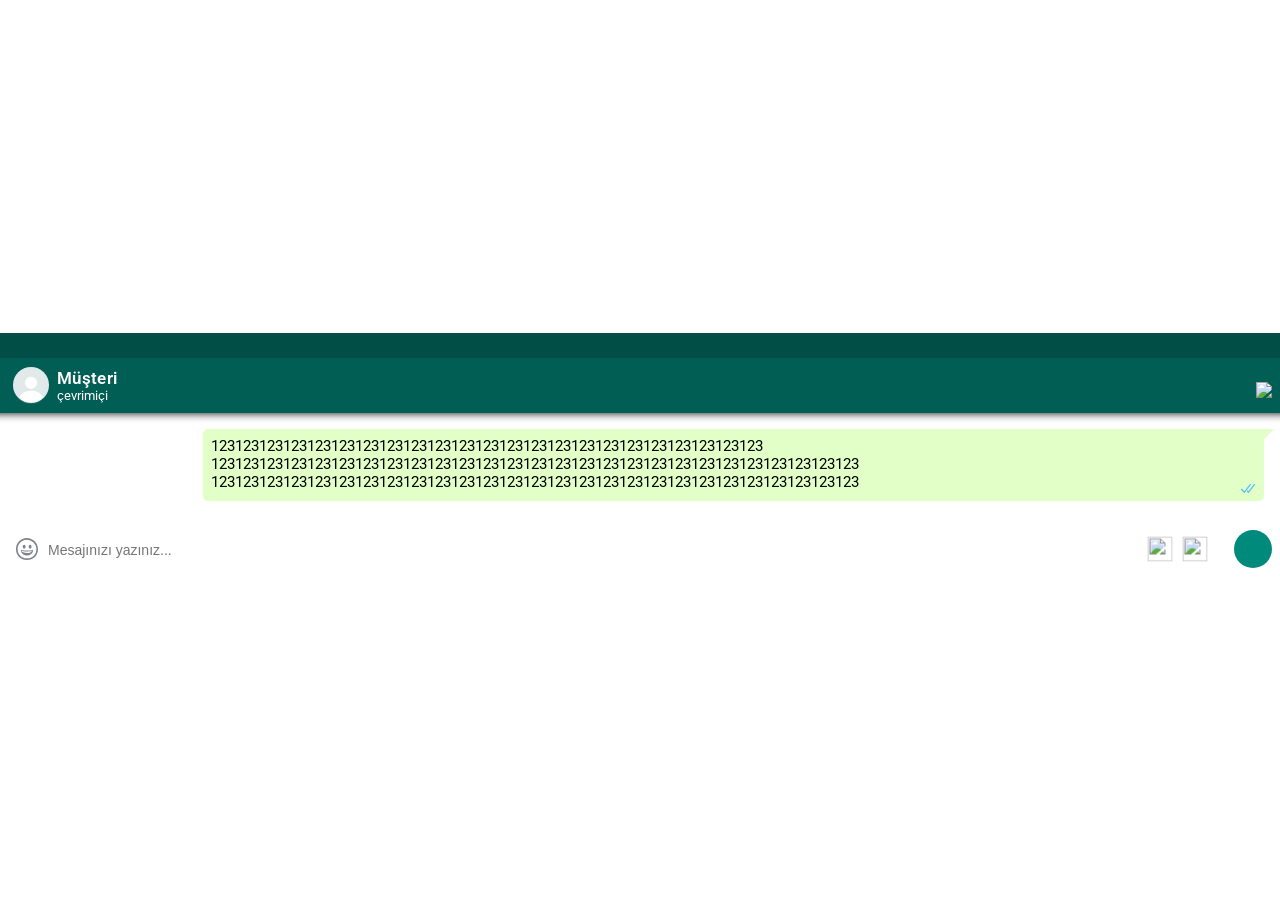
==== WhatsAppGui/index.html @ 73e7776e "V1.7.3 - Icon Update, Message Preview (beta)" ====
<!DOCTYPE html>
<html lang="en" >
<head>
  <meta charset="UTF-8">
  <title>CodePen - WhatsApp UI in Pure CSS and JS</title>
  <link rel='stylesheet' href='https://fonts.googleapis.com/css?family=Roboto:400,700,300'>
<link rel='stylesheet' href='https://cdnjs.cloudflare.com/ajax/libs/material-design-iconic-font/2.1.2/css/material-design-iconic-font.min.css'>
<link rel='stylesheet' href='https://rawgit.com/marvelapp/devices.css/master/assets/devices.min.css'><link rel="stylesheet" href="./style.css">

</head>
<body>
<!-- partial:index.partial.html -->
<div class="page">
  <div class="marvel-device nexus5">
    <div class="top-bar"></div>
    <div class="sleep"></div>
    <div class="volume"></div>
    <div class="camera"></div>
    <div class="screen">
      <div class="screen-container">
        <div class="status-bar">
          <div class="time"></div>
          <div class="battery">
            <i class="zmdi zmdi-battery"></i>
          </div>
          <div class="network">
            <i class="zmdi zmdi-network"></i>
          </div>
          <div class="wifi">
            <i class="zmdi zmdi-wifi-alt-2"></i>
          </div>
          <div class="star">
            <i class="zmdi zmdi-star"></i>
          </div>
        </div>
        <div class="chat">
          <div class="chat-container">
            <div class="user-bar">
              <div class="back">
                <i class="zmdi zmdi-arrow-left"></i>
              </div>
              <div class="avatar">
                <img src="../wp-profile.png" alt="Avatar">
              </div>
              <div class="name">
                <span>Müşteri</span>
                <span class="status">çevrimiçi</span>
              </div>
              <div class="actions more">
                <i class="zmdi zmdi-more-vert"></i>
              </div>
              <div class="actions attachment">
                <i class="zmdi zmdi-phone"></i>
              </div>
              <div class="actions">
                <img src="https://i.ibb.co/LdnbHSG/ic-action-videocall.png"/>             
              </div>
            </div>
            <div class="conversation">
              <div class="conversation-container">
                <!--
                <div class="message sent">
                  <img src="../w.jpg" width="300">
                  <span class="metadata">
                      <span class="time"></span><span class="tick"><svg xmlns="http://www.w3.org/2000/svg" width="16" height="15" id="msg-dblcheck-ack" x="2063" y="2076"><path d="M15.01 3.316l-.478-.372a.365.365 0 0 0-.51.063L8.666 9.88a.32.32 0 0 1-.484.032l-.358-.325a.32.32 0 0 0-.484.032l-.378.48a.418.418 0 0 0 .036.54l1.32 1.267a.32.32 0 0 0 .484-.034l6.272-8.048a.366.366 0 0 0-.064-.512zm-4.1 0l-.478-.372a.365.365 0 0 0-.51.063L4.566 9.88a.32.32 0 0 1-.484.032L1.892 7.77a.366.366 0 0 0-.516.005l-.423.433a.364.364 0 0 0 .006.514l3.255 3.185a.32.32 0 0 0 .484-.033l6.272-8.048a.365.365 0 0 0-.063-.51z" fill="#4fc3f7"/></svg></span>
                  </span>
                </div>
                -->
                  <div class="message sent">
                    123123123123123123123123123123123123123123123123123123123123123123123
123123123123123123123123123123123123123123123123123123123123123123123123123123123
	123123123123123123123123123123123123123123123123123123123123123123123123123123123
                    <span class="metadata">
                        <span class="time"></span><span class="tick"><svg xmlns="http://www.w3.org/2000/svg" width="16" height="15" id="msg-dblcheck-ack" x="2063" y="2076"><path d="M15.01 3.316l-.478-.372a.365.365 0 0 0-.51.063L8.666 9.88a.32.32 0 0 1-.484.032l-.358-.325a.32.32 0 0 0-.484.032l-.378.48a.418.418 0 0 0 .036.54l1.32 1.267a.32.32 0 0 0 .484-.034l6.272-8.048a.366.366 0 0 0-.064-.512zm-4.1 0l-.478-.372a.365.365 0 0 0-.51.063L4.566 9.88a.32.32 0 0 1-.484.032L1.892 7.77a.366.366 0 0 0-.516.005l-.423.433a.364.364 0 0 0 .006.514l3.255 3.185a.32.32 0 0 0 .484-.033l6.272-8.048a.365.365 0 0 0-.063-.51z" fill="#4fc3f7"/></svg></span>
                    </span>
                  </div>
                  
                
              </div>
              <form class="conversation-compose">
                <div class="emoji">
                  <svg xmlns="http://www.w3.org/2000/svg" width="24" height="24" id="smiley" x="3147" y="3209"><path fill-rule="evenodd" clip-rule="evenodd" d="M9.153 11.603c.795 0 1.44-.88 1.44-1.962s-.645-1.96-1.44-1.96c-.795 0-1.44.88-1.44 1.96s.645 1.965 1.44 1.965zM5.95 12.965c-.027-.307-.132 5.218 6.062 5.55 6.066-.25 6.066-5.55 6.066-5.55-6.078 1.416-12.13 0-12.13 0zm11.362 1.108s-.67 1.96-5.05 1.96c-3.506 0-5.39-1.165-5.608-1.96 0 0 5.912 1.055 10.658 0zM11.804 1.01C5.61 1.01.978 6.034.978 12.23s4.826 10.76 11.02 10.76S23.02 18.424 23.02 12.23c0-6.197-5.02-11.22-11.216-11.22zM12 21.355c-5.273 0-9.38-3.886-9.38-9.16 0-5.272 3.94-9.547 9.214-9.547a9.548 9.548 0 0 1 9.548 9.548c0 5.272-4.11 9.16-9.382 9.16zm3.108-9.75c.795 0 1.44-.88 1.44-1.963s-.645-1.96-1.44-1.96c-.795 0-1.44.878-1.44 1.96s.645 1.963 1.44 1.963z" fill="#7d8489"/></svg>
                </div>
                <input class="input-msg" name="input" placeholder="Mesajınızı yazınız..." autocomplete="off" autofocus disabled>
                <div class="photo">
                  <img src="https://i.ibb.co/zNL2yg0/ib-attach.png" alt="" width="25" height="25">
                  <img src="https://i.ibb.co/vHXYtHF/ib-camera.png" alt="" width="25" height="25">
                </div>
                <button class="send">
                    <div class="circle">
                      <i class="zmdi zmdi-mic"></i>
                    </div>
                  </button>
              </form>
            </div>
          </div>
        </div>
      </div>
    </div>
  </div>
</div>
<!-- partial -->
  <script src='https://cdnjs.cloudflare.com/ajax/libs/moment.js/2.13.0/moment.min.js'></script><script  src="./script.js"></script>

</body>
</html>
---- WhatsAppGui/style.css ----
*, *:before, *:after {
  box-sizing: inherit;
}

html {
  box-sizing: border-box;
  height: 100%;
  margin: 0;
  padding: 0;
}

body {
  -webkit-font-smoothing: antialiased;
  -moz-osx-font-smoothing: grayscale;
  font-family: "Roboto", sans-serif;
  margin: 0;
  padding: 0;
  height: 100%;
  background:url(https://i.ibb.co/q9mygMq/background.jpg);
   background-repeat: repeat;
  background-size:cover;
}

.page {
  width: 100%;
  height: 100%;
  display: flex;
  align-items: center;
  justify-content: center;
}

.marvel-device .screen {
  text-align: left;
}

.screen-container {
  height: 100%;
}

/* Status Bar */

.status-bar {
  height: 25px;
  background: #004e45;
  color: #fff;
  font-size: 14px;
  padding: 0 8px;
}

.status-bar:after {
  content: "";
  display: table;
  clear: both;
}

.status-bar div {
  float: right;
  position: relative;
  top: 50%;
  transform: translateY(-50%);
  margin: 0 0 0 8px;
  font-weight: 600;
}

/* Chat */

.chat {
  height: calc(100% - 69px);
}

.chat-container {
  height: 100%;
}

/* User Bar */

.user-bar {
  height: 55px;
  background: #005e54;
  color: #fff;
  padding: 0 8px;
  font-size: 24px;
  position: relative;
  z-index: 1;
}

.user-bar:after {
  content: "";
  display: table;
  clear: both;
}

.user-bar div {
  float: left;
  transform: translateY(-50%);
  position: relative;
  top: 50%;
}

.user-bar .actions {
  float: right;
  margin: 5px 0 0 10px;
}

.user-bar .actions img {
  height:28px;
}
.user-bar .actions.more {
  margin: 0 12px 0 20px;
}

.user-bar .actions.attachment {
  margin: 0 0 0 20px;
}

.user-bar .actions.attachment i {
  display: block;
/*   transform: rotate(-45deg); */
}

.user-bar .avatar {
  margin: 0 0 0 5px;
  width: 36px;
  height: 36px;
}

.user-bar .avatar img {
  border-radius: 50%;
  box-shadow: 0 1px 0 rgba(255, 255, 255, 0.1);
  display: block;
  width: 100%;
}

.user-bar .name {
  font-size: 17px;
  font-weight: 600;
  text-overflow: ellipsis;
  letter-spacing: 0.3px;
  margin: 0 0 0 8px;
  overflow: hidden;
  white-space: nowrap;
  width: 110px;
}

.user-bar .status {
  display: block;
  font-size: 13px;
  font-weight: 400;
  letter-spacing: 0;
}

/* Conversation */

.conversation {
  height: calc(100% - 12px);
  position: relative;
  background: url("https://i.ibb.co/3s1f9Jq/default-wallpaper.png") repeat;
  z-index: 0;
}

.conversation ::-webkit-scrollbar {
  transition: all .5s;
  width: 5px;
  height: 1px;
  z-index: 10;
}

.conversation ::-webkit-scrollbar-track {
  background: transparent;
}

.conversation ::-webkit-scrollbar-thumb {
  background: #b3ada7;
}

.conversation .conversation-container {
  height: calc(100% - 68px);
  box-shadow: inset 0 10px 10px -10px #000000;
  overflow-x: hidden;
  padding: 0 16px;
  margin-bottom: 19px;
}

.conversation .conversation-container:after {
  content: "";
  display: table;
  clear: both;
}

/* Messages */

.message {
  color: #000;
  clear: both;
  line-height: 18px;
  font-size: 15px;
  padding: 8px;
  position: relative;
  margin: 8px 0;
  max-width: 85%;
  word-wrap: break-word;
  z-index: -1;
}

.message:after {
  position: absolute;
  content: "";
  width: 0;
  height: 0;
  border-style: solid;
}

.metadata {
  display: inline-block;
  float: right;
  padding: 0 0 0 7px;
  position: relative;
  bottom: -4px;
}

.metadata .time {
  color: rgba(0, 0, 0, .45);
  font-size: 11px;
  display: inline-block;
}

.metadata .tick {
  display: inline-block;
  margin-left: 2px;
  position: relative;
  top: 4px;
  height: 16px;
  width: 16px;
}

.metadata .tick svg {
  position: absolute;
  transition: .5s ease-in-out;
}

.metadata .tick svg:first-child {
  -webkit-backface-visibility: hidden;
          backface-visibility: hidden;
  -webkit-transform: perspective(800px) rotateY(180deg);
          transform: perspective(800px) rotateY(180deg);
}

.metadata .tick svg:last-child {
  -webkit-backface-visibility: hidden;
          backface-visibility: hidden;
  -webkit-transform: perspective(800px) rotateY(0deg);
          transform: perspective(800px) rotateY(0deg);
}

.metadata .tick-animation svg:first-child {
  -webkit-transform: perspective(800px) rotateY(0);
          transform: perspective(800px) rotateY(0);
}

.metadata .tick-animation svg:last-child {
  -webkit-transform: perspective(800px) rotateY(-179.9deg);
          transform: perspective(800px) rotateY(-179.9deg);
}

.message:first-child {
  margin: 16px 0 8px;
}

.message.received {
  background: #fff;
  border-radius: 0px 5px 5px 5px;
  float: left;
}

.message.received .metadata {
  padding: 0 0 0 16px;
}

.message.received:after {
  border-width: 0px 10px 10px 0;
  border-color: transparent #fff transparent transparent;
  top: 0;
  left: -10px;
}

.message.sent {
  background: #e1ffc7;
  border-radius: 5px 0px 5px 5px;
  float: right;
}

.message.sent:after {
  border-width: 0px 0 10px 10px;
  border-color: transparent transparent transparent #e1ffc7;
  top: 0;
  right: -10px;
}

/* Compose */

.conversation-compose {
  display: flex;
  flex-direction: row;
  align-items: flex-end;
  overflow: hidden;
  height: 40px;
  width: 100%;
  z-index: 2;
}

.conversation-compose div,
.conversation-compose input {
  background: #fff;
  height: 100%;
}

.conversation-compose .emoji {
  display: flex;
  align-items: center;
  justify-content: center;
  background: white;
  border-radius: 50% 0 0 50%;
  flex: 0 0 auto;
  margin-left: 8px;
  width: 38px;
  height: 38px;
}

.conversation-compose .input-msg {
  border: 0;
  flex: 1 1 auto;
  font-size: 14px;
  margin: 0;
  outline: none;
  min-width: 50px;
  height: 36px;
}

.conversation-compose .photo {
  flex: 0 0 auto;
  border-radius: 0 30px 30px 0;
  text-align: center;
  width: auto;
  display: flex;
  padding-right: 6px;
  height: 38px;
}

.conversation-compose .photo img {
  display: block;
  color: #7d8488;
  font-size: 24px;
  transform: translate(-50%, -50%);
  position: relative;
  top: 50%;
  margin-left: 10px;
}


.conversation-compose .send {
  background: transparent;
  border: 0;
  cursor: pointer;
  flex: 0 0 auto;
  margin-right: 8px;
  padding: 0;
  position: relative;
  outline: none;
  margin-left: .5rem;
}

.conversation-compose .send .circle {
  background: #008a7c;
  border-radius: 50%;
  color: #fff;
  position: relative;
  width: 38px;
  height: 38px;
  display: flex;
  align-items: center;
  justify-content: center;
}

.conversation-compose .send .circle i {
  font-size: 24px;
  margin-left: 1px;
}

/* Small Screens */

@media (max-width: 768px) {
  .marvel-device.nexus5 {
    border-radius: 0;
    flex: none;
    padding: 0;
    max-width: none;
    overflow: hidden;
    height: 100%;
    width: 100%;
  }

  .marvel-device > .screen .chat {
    visibility: visible;
  }

  .marvel-device {
    visibility: hidden;
  }

  .marvel-device .status-bar {
    display: none;
  }

  .screen-container {
    position: absolute;
    top: 0;
    left: 0;
    right: 0;
    bottom: 0;
  }

  .conversation {
    height: calc(100vh - 55px);
  }
  .conversation .conversation-container {
    height: calc(100vh - 120px);
  }
}
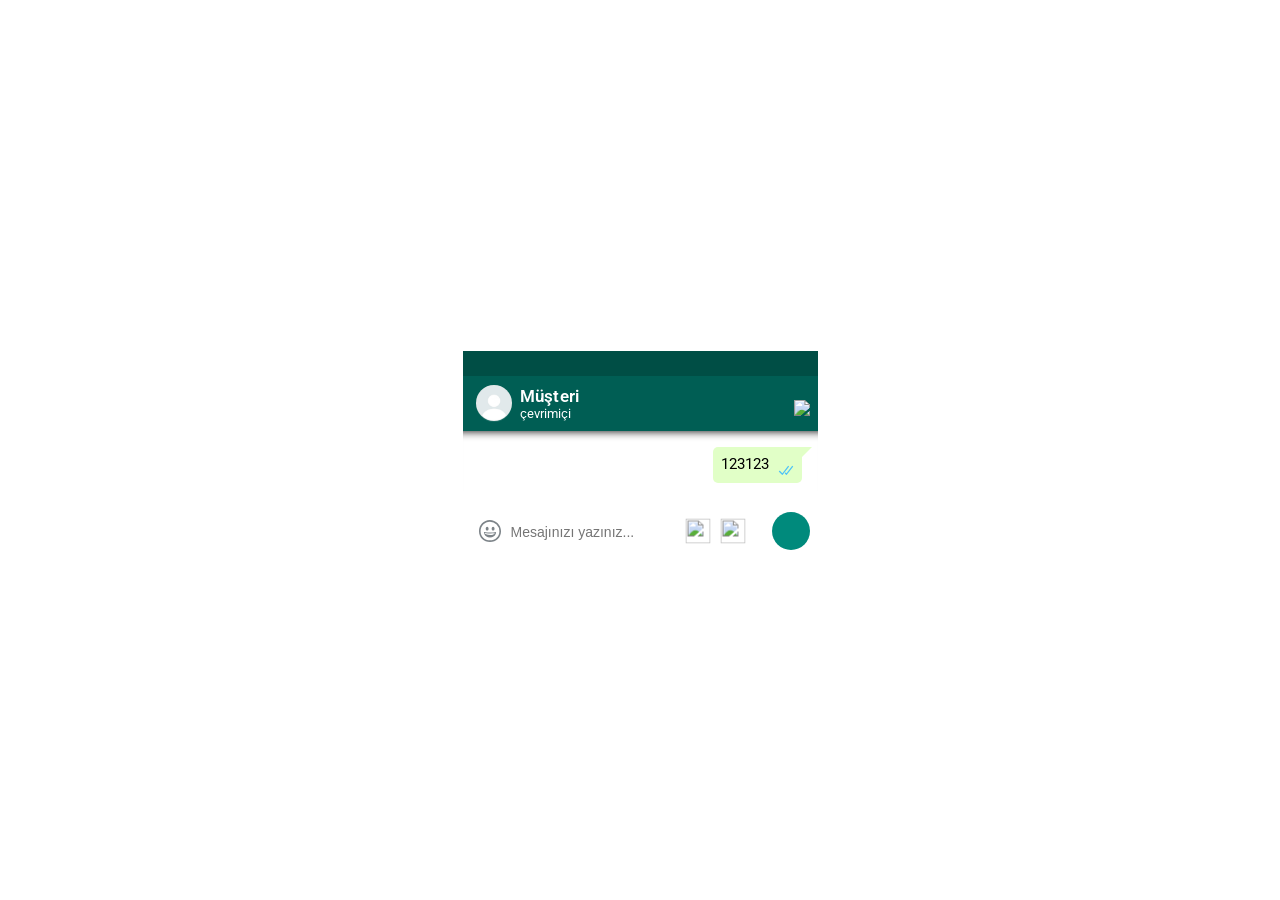
==== commit 4203f2d9: "V1.7.4 - Beta Fix" ====
--- a/WhatsAppGui/index.html
+++ b/WhatsAppGui/index.html
@@ -67,9 +67,7 @@
                 </div>
                 -->
                   <div class="message sent">
-                    123123123123123123123123123123123123123123123123123123123123123123123
-123123123123123123123123123123123123123123123123123123123123123123123123123123123
-	123123123123123123123123123123123123123123123123123123123123123123123123123123123
+                    123123
                     <span class="metadata">
                         <span class="time"></span><span class="tick"><svg xmlns="http://www.w3.org/2000/svg" width="16" height="15" id="msg-dblcheck-ack" x="2063" y="2076"><path d="M15.01 3.316l-.478-.372a.365.365 0 0 0-.51.063L8.666 9.88a.32.32 0 0 1-.484.032l-.358-.325a.32.32 0 0 0-.484.032l-.378.48a.418.418 0 0 0 .036.54l1.32 1.267a.32.32 0 0 0 .484-.034l6.272-8.048a.366.366 0 0 0-.064-.512zm-4.1 0l-.478-.372a.365.365 0 0 0-.51.063L4.566 9.88a.32.32 0 0 1-.484.032L1.892 7.77a.366.366 0 0 0-.516.005l-.423.433a.364.364 0 0 0 .006.514l3.255 3.185a.32.32 0 0 0 .484-.033l6.272-8.048a.365.365 0 0 0-.063-.51z" fill="#4fc3f7"/></svg></span>
                     </span>
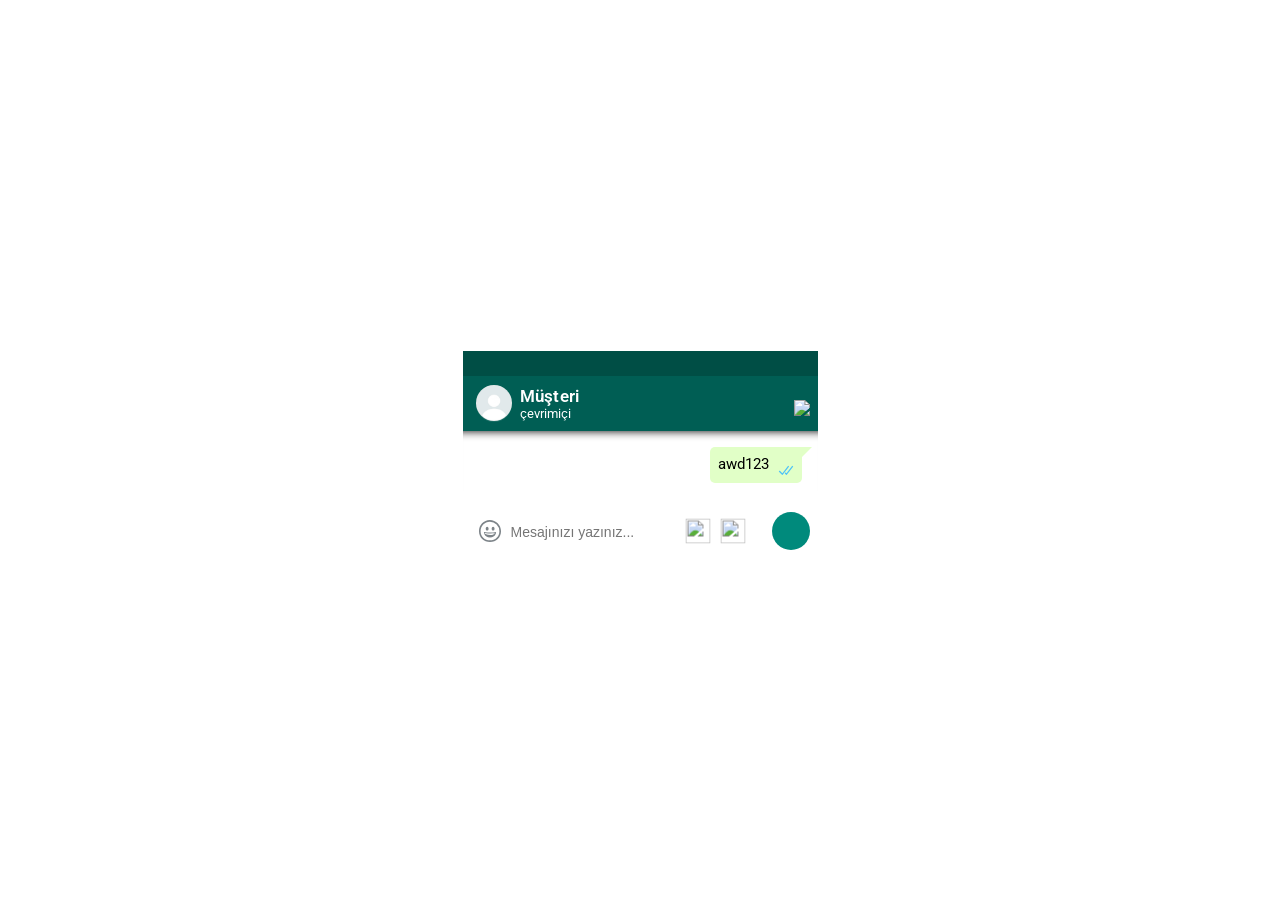
==== commit 397edfac: "V1.7.5 - Preview Fix, Duplicate Gets (beta)" ====
--- a/WhatsAppGui/index.html
+++ b/WhatsAppGui/index.html
@@ -67,7 +67,7 @@
                 </div>
                 -->
                   <div class="message sent">
-                    123123
+                    awd123
                     <span class="metadata">
                         <span class="time"></span><span class="tick"><svg xmlns="http://www.w3.org/2000/svg" width="16" height="15" id="msg-dblcheck-ack" x="2063" y="2076"><path d="M15.01 3.316l-.478-.372a.365.365 0 0 0-.51.063L8.666 9.88a.32.32 0 0 1-.484.032l-.358-.325a.32.32 0 0 0-.484.032l-.378.48a.418.418 0 0 0 .036.54l1.32 1.267a.32.32 0 0 0 .484-.034l6.272-8.048a.366.366 0 0 0-.064-.512zm-4.1 0l-.478-.372a.365.365 0 0 0-.51.063L4.566 9.88a.32.32 0 0 1-.484.032L1.892 7.77a.366.366 0 0 0-.516.005l-.423.433a.364.364 0 0 0 .006.514l3.255 3.185a.32.32 0 0 0 .484-.033l6.272-8.048a.365.365 0 0 0-.063-.51z" fill="#4fc3f7"/></svg></span>
                     </span>
--- a/WhatsAppGui/style.css
+++ b/WhatsAppGui/style.css
@@ -10,6 +10,7 @@
 }
 
 body {
+  overflow: hidden; /* Hide scrollbars */
   -webkit-font-smoothing: antialiased;
   -moz-osx-font-smoothing: grayscale;
   font-family: "Roboto", sans-serif;
@@ -17,7 +18,7 @@
   padding: 0;
   height: 100%;
   background:url(https://i.ibb.co/q9mygMq/background.jpg);
-   background-repeat: repeat;
+  background-repeat: no-repeat;
   background-size:cover;
 }
 
